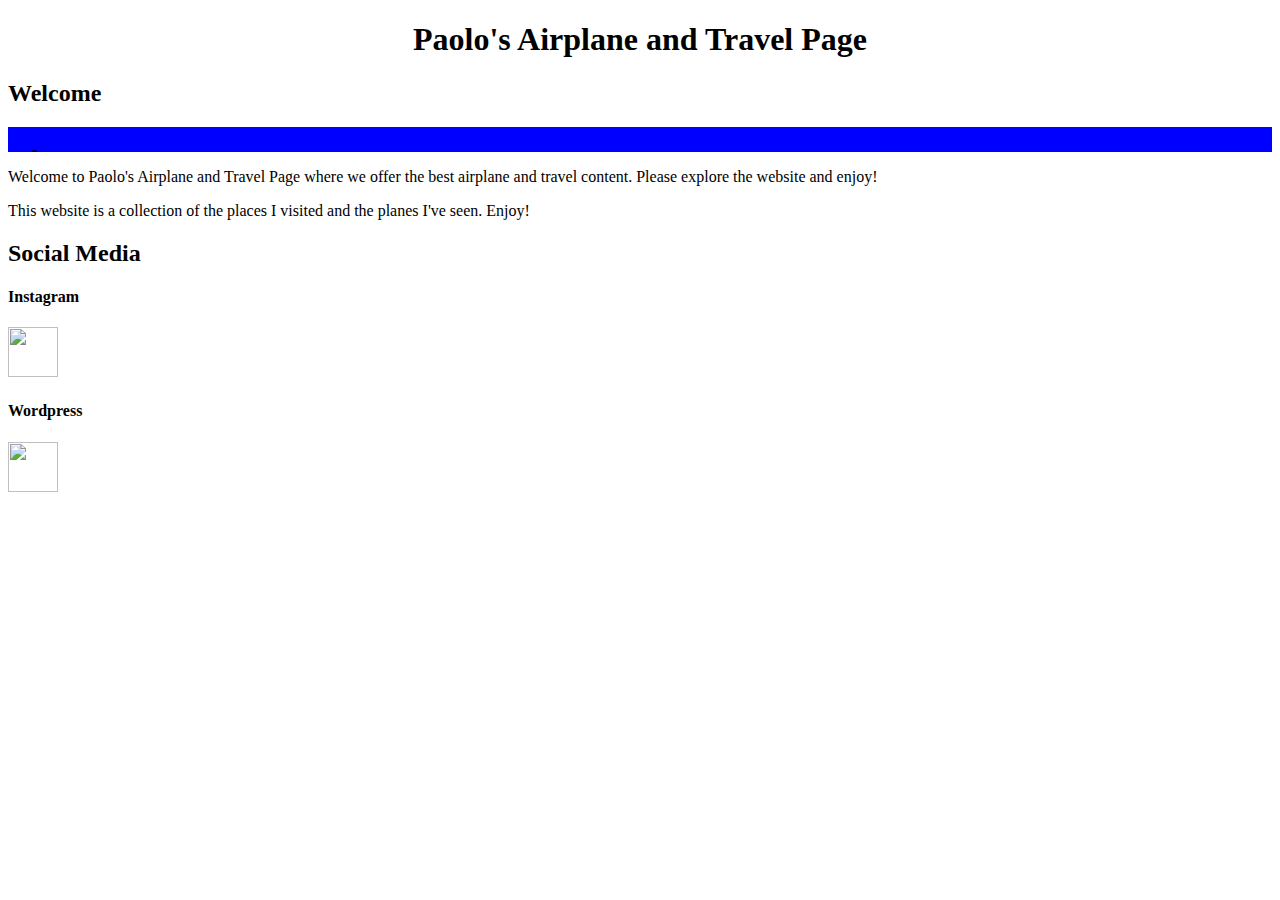
==== index.html @ cde192cc "Add files via upload" ====
<!doctype html>
<html>
<head>
	<title> Paolo's Airplane and Travel Page </title>
	<link href="ComputerWebsite.css" type="text/css" rel="stylesheet">
</head>
<body>
<h1> Paolo's Airplane and Travel Page</h1>
<h2> Welcome </h2>	
<div class = "navigation">	
	<ul>
		<li><a href="index.html">Home</a></li>
		<li><a href="news.html">Travel</a></li>
		<li><a href="airplane.html">Airplane Database</a></li>
		<li><a href="contact.html">Contact</a></li>
		<li><a href="about.html">About</a></li>
	</ul>
</div>


<p> Welcome to Paolo's Airplane and Travel Page where we offer the best airplane and travel content. Please explore the website and enjoy!</p>
<p> This website is a collection of the places I visited and the planes I've seen. Enjoy! </p>

<h2> Social Media </h2>

<h4> Instagram </h4>
<a href="https://www.instagram.com/yulspotter/"><img src="https://instagram-brand.com/wp-content/themes/ig-branding/assets/images/ig-logo-email.png"></a>
<h4> Wordpress </h4>

<a href="https://yulspotter.wordpress.com/"> <img src="https://upload.wikimedia.org/wikipedia/commons/thumb/9/98/WordPress_blue_logo.svg/1200px-WordPress_blue_logo.svg.png"</a>

</body>
</html>
---- ComputerWebsite.css ----
h1 {
	text-align: center;
	
}

table td {
	border: 1px solid black;
	background-color: CadetBlue;
	text-align: 
}


div {
    height: 25px;
    width: 100%;
    background-color: powderblue;
}

.navigation{
	background-color: #0000FF;
	overflow: hidden;
}
.navigation a{
	float: left;
	color: #ddd;
	text-align: center;
	padding: 14px 16px;
	text-decoration: none;
	font-size: 17px;
}
.navigation a.hover{
	background-color: #ddd;
	color: black;
	
}

.navigation a.active{
	background-color: #0000FF;
	color: white;	
}

body {
background-image: url("https://raw.githubusercontent.com/petronip/PPWEBSITE/master/logo.jpg");
background-repeat:no-repeat;
background-position: 50% 50%;
}

h3{
	text-align: center;
}
  



img {
height: 50px;
width: 50px;
}
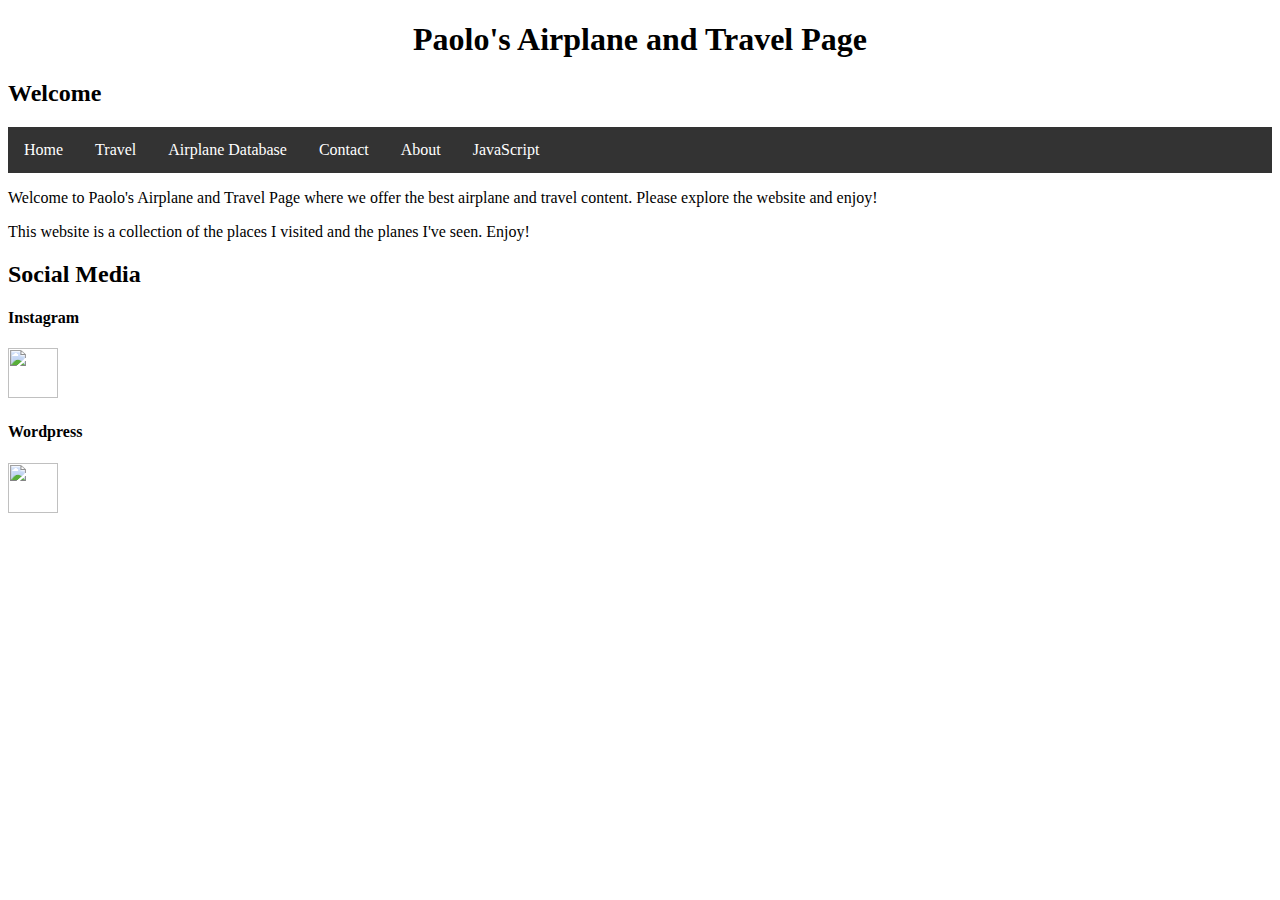
==== commit ed9bb05d: "Add files via upload" ====
--- a/index.html
+++ b/index.html
@@ -1,26 +1,34 @@
 <!doctype html>
+<!-- Start of HTML -->
 <html>
 <head>
 	<title> Paolo's Airplane and Travel Page </title>
+	<!-- Title of Website (Header)-->
 	<link href="ComputerWebsite.css" type="text/css" rel="stylesheet">
+	<!-- Pairing of CSS document -->
 </head>
 <body>
+<!-- Start of Body -->
 <h1> Paolo's Airplane and Travel Page</h1>
+<!-- The title of the page -->
 <h2> Welcome </h2>	
-<div class = "navigation">	
+<div class = "navigation">
+<!-- This is the task bar that is linked to other pages -->	
 	<ul>
 		<li><a href="index.html">Home</a></li>
 		<li><a href="news.html">Travel</a></li>
 		<li><a href="airplane.html">Airplane Database</a></li>
 		<li><a href="contact.html">Contact</a></li>
 		<li><a href="about.html">About</a></li>
+		<li><a href="JavaScript.html">JavaScript</a></li>
+
 	</ul>
 </div>
 
 
 <p> Welcome to Paolo's Airplane and Travel Page where we offer the best airplane and travel content. Please explore the website and enjoy!</p>
 <p> This website is a collection of the places I visited and the planes I've seen. Enjoy! </p>
-
+<!-- Plain text -->
 <h2> Social Media </h2>
 
 <h4> Instagram </h4>
@@ -28,6 +36,8 @@
 <h4> Wordpress </h4>
 
 <a href="https://yulspotter.wordpress.com/"> <img src="https://upload.wikimedia.org/wikipedia/commons/thumb/9/98/WordPress_blue_logo.svg/1200px-WordPress_blue_logo.svg.png"</a>
+<!-- Links to Instagram and wordpress -->
+
 
 </body>
 </html>--- a/ComputerWebsite.css
+++ b/ComputerWebsite.css
@@ -2,41 +2,45 @@
 	text-align: center;
 	
 }
-
+/* Centers the header text */
 table td {
 	border: 1px solid black;
 	background-color: CadetBlue;
-	text-align: 
 }
-
+/* Table color and line */
 
 div {
-    height: 25px;
     width: 100%;
     background-color: powderblue;
 }
 
-.navigation{
-	background-color: #0000FF;
-	overflow: hidden;
+ul {
+    list-style-type: none;
+    margin: 0;
+    padding: 0;
+    overflow: hidden;
+    background-color: #333;
 }
-.navigation a{
-	float: left;
-	color: #ddd;
-	text-align: center;
-	padding: 14px 16px;
-	text-decoration: none;
-	font-size: 17px;
+/* The Navigation par properties */
+li {
+    float: left;
 }
-.navigation a.hover{
-	background-color: #ddd;
-	color: black;
-	
+/* Placement of the text in the nav bar */
+li a {
+    display: block;
+    color: white;
+    text-align: center;
+    padding: 14px 16px;
+    text-decoration: none;
 }
 
-.navigation a.active{
-	background-color: #0000FF;
-	color: white;	
+/* Properties of the Nav bar */
+li a:hover:not(.active) {
+    background-color: #111;
+}
+
+.active {
+    background-color: #4CAF50;
 }
 
 body {
@@ -44,15 +48,18 @@
 background-repeat:no-repeat;
 background-position: 50% 50%;
 }
-
+/* Background properties */
 h3{
 	text-align: center;
 }
   
+/* H3 properties */
 
 
 
 img {
 height: 50px;
 width: 50px;
-}+}
+
+/* Image properties */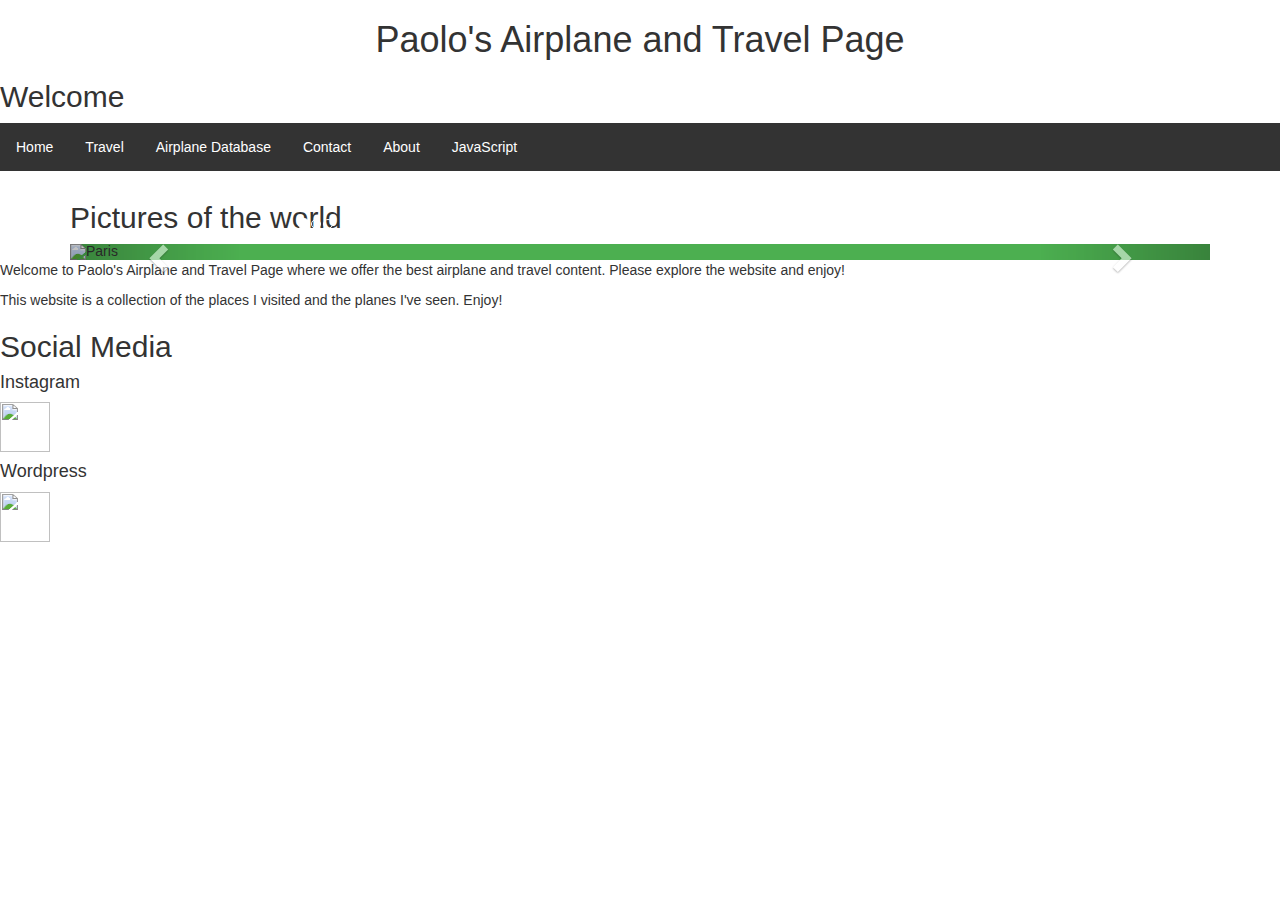
==== commit 6d7137a3: "Add files via upload" ====
--- a/index.html
+++ b/index.html
@@ -6,12 +6,18 @@
 	<!-- Title of Website (Header)-->
 	<link href="ComputerWebsite.css" type="text/css" rel="stylesheet">
 	<!-- Pairing of CSS document -->
+	<meta charset="utf-8">
+	<meta name="viewport" content="width=device-width, initial-scale=1">
+	<link rel="stylesheet" href="https://maxcdn.bootstrapcdn.com/bootstrap/3.3.7/css/bootstrap.min.css">
+	<script src="https://ajax.googleapis.com/ajax/libs/jquery/3.3.1/jquery.min.js"></script>
+	<script src="https://maxcdn.bootstrapcdn.com/bootstrap/3.3.7/js/bootstrap.min.js"></script>
 </head>
 <body>
 <!-- Start of Body -->
 <h1> Paolo's Airplane and Travel Page</h1>
 <!-- The title of the page -->
 <h2> Welcome </h2>	
+
 <div class = "navigation">
 <!-- This is the task bar that is linked to other pages -->	
 	<ul>
@@ -25,6 +31,56 @@
 	</ul>
 </div>
 
+<div class="container">
+  <h2>Pictures of the world</h2>
+  <div id="myCarousel" class="carousel slide" data-ride="carousel">
+    <!-- Indicators -->
+    <ol class="carousel-indicators">
+      <li data-target="#myCarousel" data-slide-to="0" class="active"></li>
+      <li data-target="#myCarousel" data-slide-to="1"></li>
+      <li data-target="#myCarousel" data-slide-to="2"></li>
+    </ol>
+
+    <!-- Wrapper for slides -->
+    <div class="carousel-inner">
+
+      <div class="item active">
+        <img src="https://www.telegraph.co.uk/content/dam/Travel/hotels/europe/france/paris/eiffel-tower-paris-p.jpg?imwidth=480" alt="Paris" style="width:100%;">
+        <div class="carousel-caption">
+          <h3>Paris</h3>
+          <p>The Eiffel is nice at night!</p>
+        </div>
+      </div>
+
+      <div class="item">
+        <img src="https://www.rivieradelconero.info/images/slider_ancona.jpg" alt="Ancona" style="width:100%;">
+        <div class="carousel-caption">
+          <h3>Ancona</h3>
+          <p>The coastal town of Ancona in Le Marche<p>
+        </div>
+      </div>
+    
+      <div class="item">
+        <img src="https://lonelyplanetimages.imgix.net/mastheads/GettyImages-163188684_medium.jpg?sharp=10&vib=20&w=1200" alt="San Sebastian" style="width:100%;">
+        <div class="carousel-caption">
+          <h3>San Sebastian</h3>
+          <p>The Basque city of San Sebastian!</p>
+        </div>
+      </div>
+  
+    </div>
+
+    <!-- Left and right controls -->
+    <a class="left carousel-control" href="#myCarousel" data-slide="prev">
+      <span class="glyphicon glyphicon-chevron-left"></span>
+      <span class="sr-only">Previous</span>
+    </a>
+    <a class="right carousel-control" href="#myCarousel" data-slide="next">
+      <span class="glyphicon glyphicon-chevron-right"></span>
+      <span class="sr-only">Next</span>
+    </a>
+  </div>
+</div>
 
 <p> Welcome to Paolo's Airplane and Travel Page where we offer the best airplane and travel content. Please explore the website and enjoy!</p>
 <p> This website is a collection of the places I visited and the planes I've seen. Enjoy! </p>
@@ -39,5 +95,6 @@
 <!-- Links to Instagram and wordpress -->
 
 
+
 </body>
 </html>--- a/ComputerWebsite.css
+++ b/ComputerWebsite.css
@@ -8,11 +8,6 @@
 	background-color: CadetBlue;
 }
 /* Table color and line */
-
-div {
-    width: 100%;
-    background-color: powderblue;
-}
 
 ul {
     list-style-type: none;
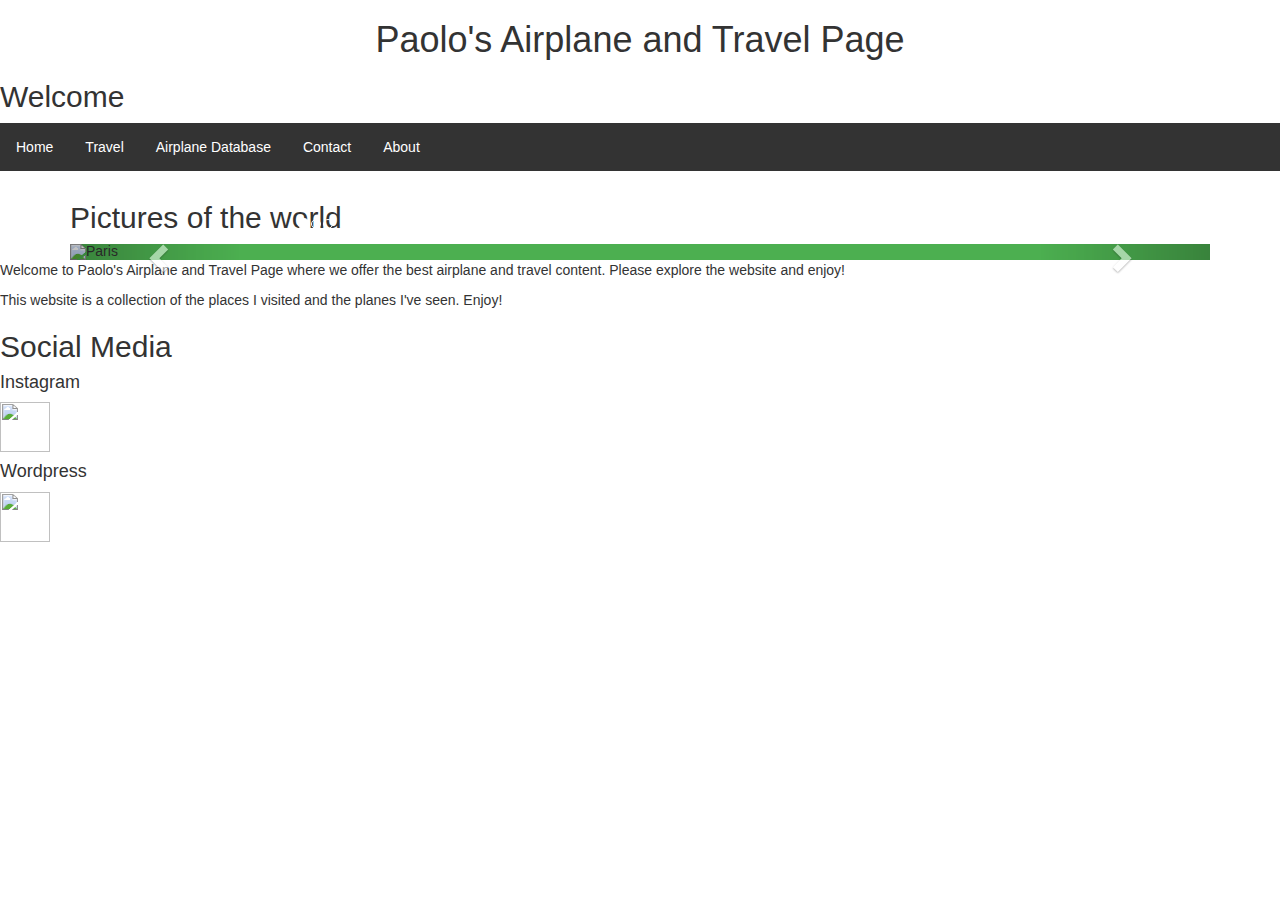
==== commit 4090568f: "Update index.html" ====
--- a/index.html
+++ b/index.html
@@ -26,7 +26,6 @@
 		<li><a href="airplane.html">Airplane Database</a></li>
 		<li><a href="contact.html">Contact</a></li>
 		<li><a href="about.html">About</a></li>
-		<li><a href="JavaScript.html">JavaScript</a></li>
 
 	</ul>
 </div>
@@ -97,4 +96,4 @@
 
 
 </body>
-</html>+</html>
